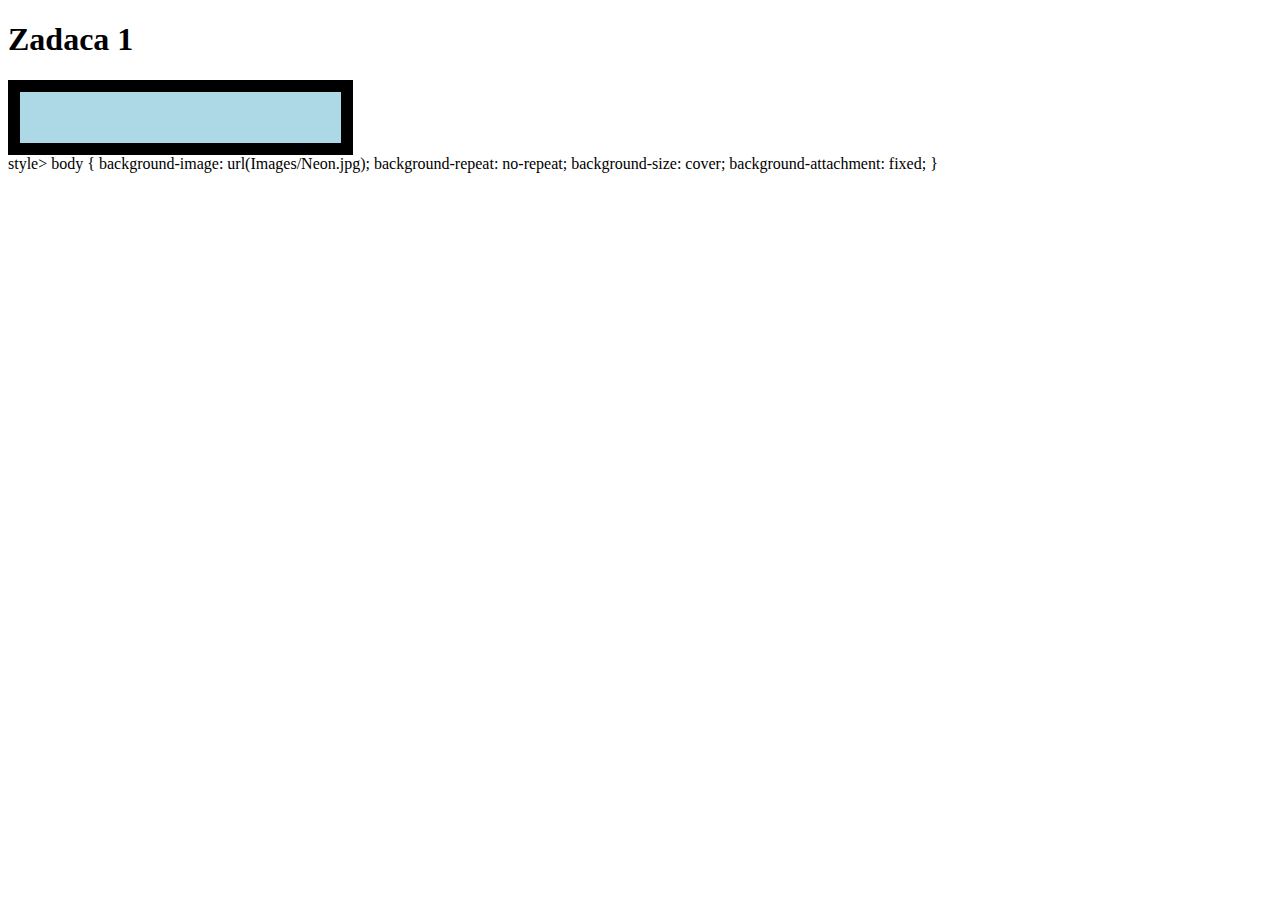
==== Domasna-zadaca 1/index.html @ 73b125fd "Domasna" ====
<!DOCTYPE html>
<html lang="en">

<head>
    <meta charset="UTF-8">
    <meta http-equiv="X-UA-Compatible" content="IE=edge">
    <meta name="viewport" content="width=device-width, initial-scale=1.0">
    <link rel="stylesheet" href="style.css">
    <title>Domasna</title>
</head>

<body>
    <h1>Zadaca 1</h1>
    <div class="rectangle"></div>

</body>

</html>


style>
body {
background-image: url(Images/Neon.jpg);
background-repeat: no-repeat;
background-size: cover;
background-attachment: fixed;
}
</style>
---- Domasna-zadaca 1/style.css ----
* {
    /* box-sizing: content-box; */

    /*
Total width: 345px + (2 * 12px) + (2 * 10 px) = 389px
Total height: 75px + (2 * 12px) + ( 2 * 0px ) = 119 px
Content box widht: 345px
Content box height: 75px
 */

    box-sizing: border-box;
    /*
Total widht:345px
Total height:75 px
Content box width:345px - (2 * 10px) - (2 * 12px) = 301px
Content box height: 75px - ( 2* 0px) - (2 * 12px) = 51px
    */
}

.rectangle {
    width: 345px;
    height: 75px;
    background-color: lightblue;
    border: 12px solid black;
    padding: 0 10px 0 10px;
}
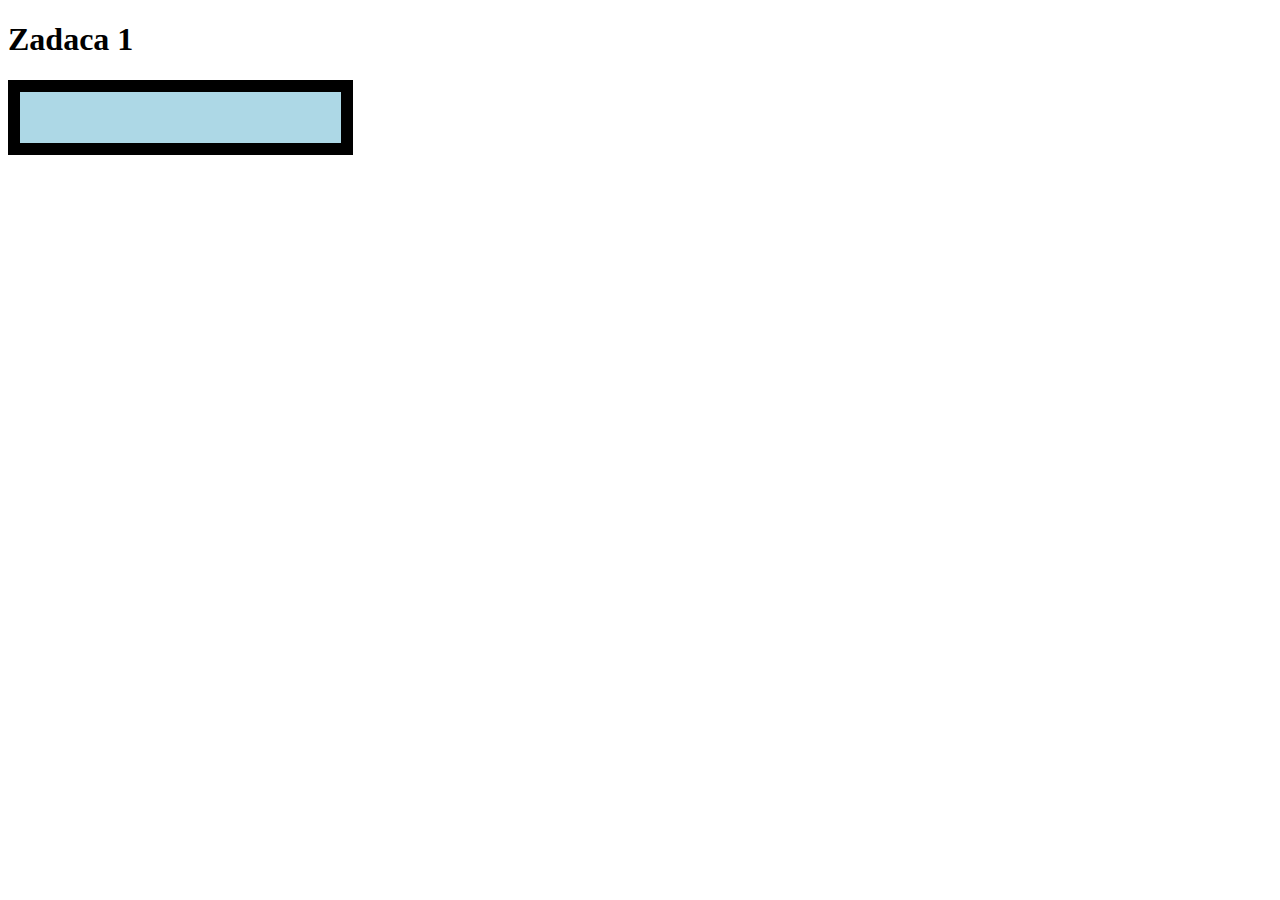
==== commit 073bdc3c: "Update index.html" ====
--- a/Domasna-zadaca 1/index.html
+++ b/Domasna-zadaca 1/index.html
@@ -18,11 +18,3 @@
 </html>
 
 
-style>
-body {
-background-image: url(Images/Neon.jpg);
-background-repeat: no-repeat;
-background-size: cover;
-background-attachment: fixed;
-}
-</style>